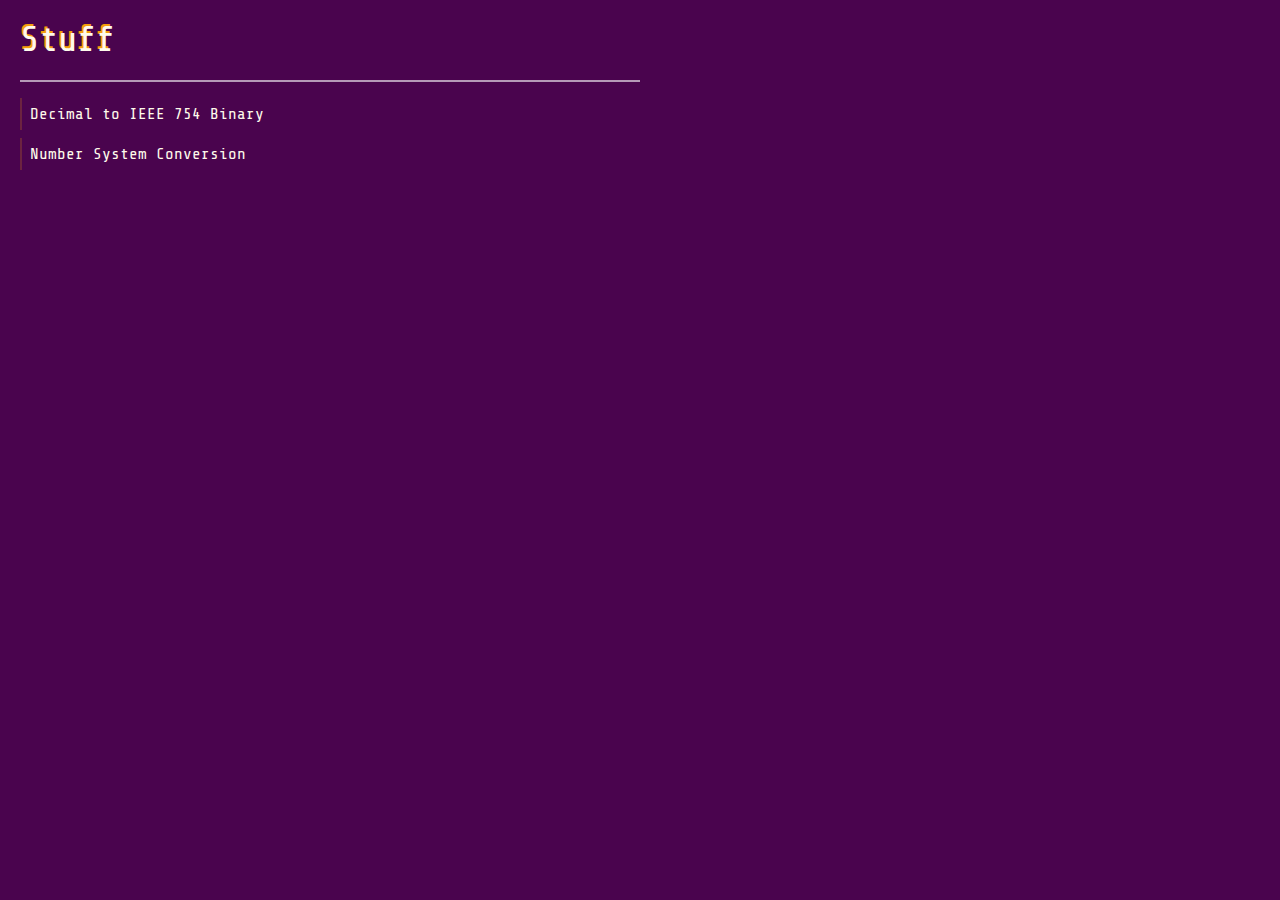
==== stuff/index.html @ 844e8f8c "Added num-sys-conversion & stuff page." ====
<!DOCTYPE html>
<html lang="en">

<head>
     <meta charset="UTF-8">
     <meta http-equiv="X-UA-Compatible" content="IE=edge">
     <meta name="viewport" content="width=device-width, initial-scale=1.0">
     <title>Stuff - RKM</title>
     <script src="../../tailwind.js"></script>
     <link rel="preconnect" href="https://fonts.googleapis.com">
     <link rel="preconnect" href="https://fonts.gstatic.com" crossorigin>
     <link href="https://fonts.googleapis.com/css2?family=Share+Tech+Mono&display=swap" rel="stylesheet">
     <link href="https://fonts.googleapis.com/css2?family=Material+Symbols+Rounded" rel="stylesheet" />
     <link rel="stylesheet" href="../../style.css">
</head>

<body class="h-screen w-screen overflow-x-hidden bg-fuchsia-950 text-amber-50 selection:bg-amber-600">
     <div class="flex-grow overflow-y-auto p-5 flex flex-col items-stretch">
          <p class="text-3xl md:text-4xl shadate-4">
               Stuff
          </p>
          <hr class="border-white/60 mt-5 w-full md:w-1/2 border-t-2" />
          <div class="py-4 flex flex-col space-y-2">
               <a class="px-2 py-1 border-l-2  border-amber-500/20 active:border-amber-500 hover:bg-amber-600/10"
                    href="/stuff/ieee-dec-bin">Decimal
                    to
                    IEEE 754
                    Binary</a>
               <a class="px-2 py-1 border-l-2  border-amber-500/20 active:border-amber-500 hover:bg-amber-600/10"
                    href="/stuff/num-sys-conversion">Number System Conversion</a>
               <!-- <a class="px-2 py-1 border-l-2  border-amber-500/20 active:border-amber-500 hover:bg-amber-600/10"
                    href="/stuff/karnaugh-map">Karnaugh Map</a> -->
          </div>
     </div>
</body>

</html>
---- style.css ----
:root {
     font-family: 'Share Tech Mono', monospace;
     --primary-color: rgb(245, 158, 11)
}

.shadate-7 {
     text-shadow: -0.20rem -0.20rem 0 var(--primary-color);
}

.shadate-4 {
     text-shadow: -0.10rem -0.10rem 0 var(--primary-color);
}

.shadate-2 {
     text-shadow: -0.05rem -0.05rem 0 var(--primary-color);
}

.box-shadate {
     box-shadow: -0.20rem -0.20rem 0 var(--primary-color);
}

.box-shadate-sm {
     box-shadow: -0.1rem -0.1rem 0 var(--primary-color);
}

.animate-spinner {
     animation: spin 10s ease-in-out infinite;
}

@keyframes spin {
     from {
          transform: rotate(0deg);
     }

     to {
          transform: rotate(360deg);
     }
}
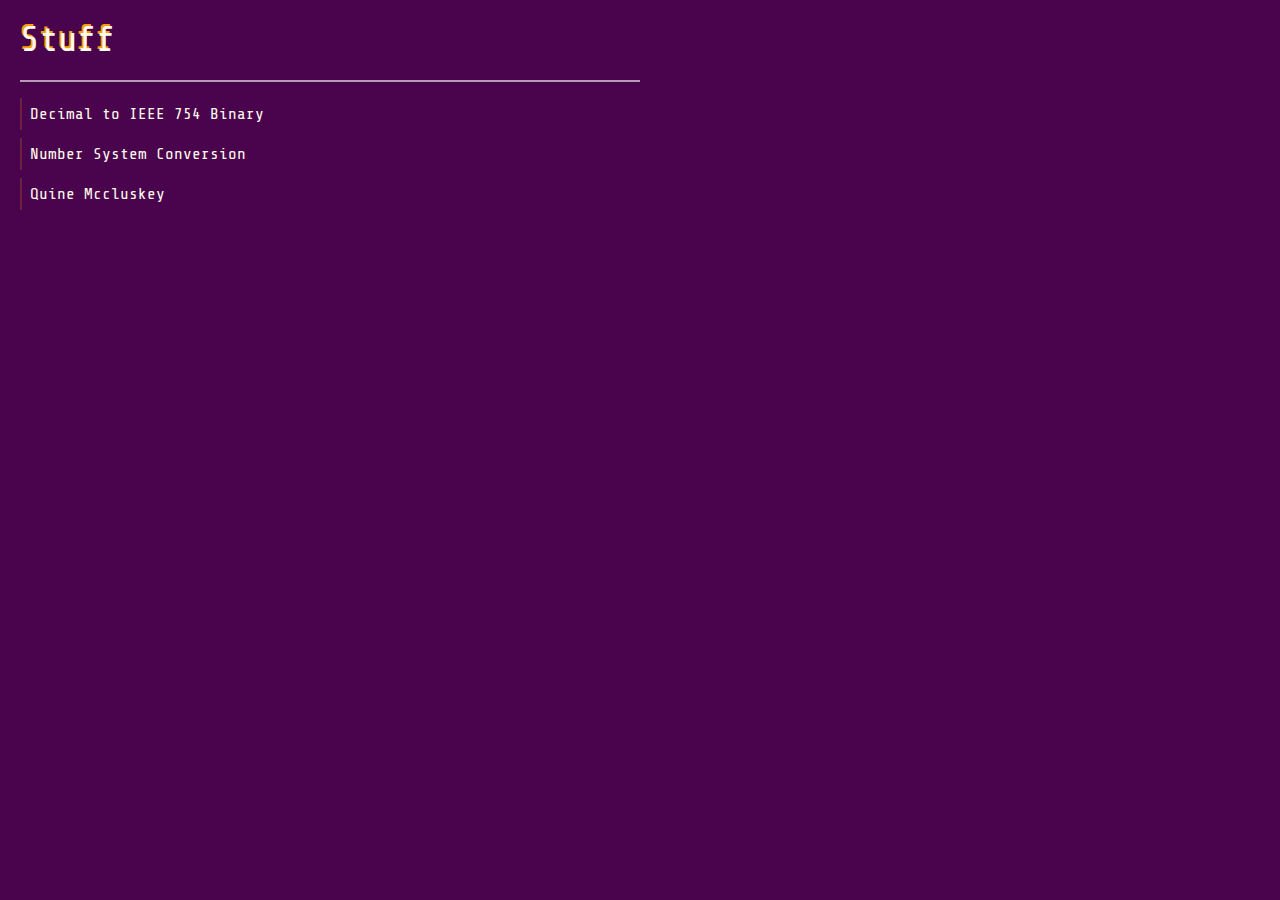
==== commit 340a7d58: "Added quine-mccluskey link" ====
--- a/stuff/index.html
+++ b/stuff/index.html
@@ -28,8 +28,8 @@
                     Binary</a>
                <a class="px-2 py-1 border-l-2  border-amber-500/20 active:border-amber-500 hover:bg-amber-600/10"
                     href="/stuff/num-sys-conversion">Number System Conversion</a>
-               <!-- <a class="px-2 py-1 border-l-2  border-amber-500/20 active:border-amber-500 hover:bg-amber-600/10"
-                    href="/stuff/karnaugh-map">Karnaugh Map</a> -->
+               <a class="px-2 py-1 border-l-2  border-amber-500/20 active:border-amber-500 hover:bg-amber-600/10"
+                    href="/stuff/quine-mccluskey">Quine Mccluskey</a>
           </div>
      </div>
 </body>
